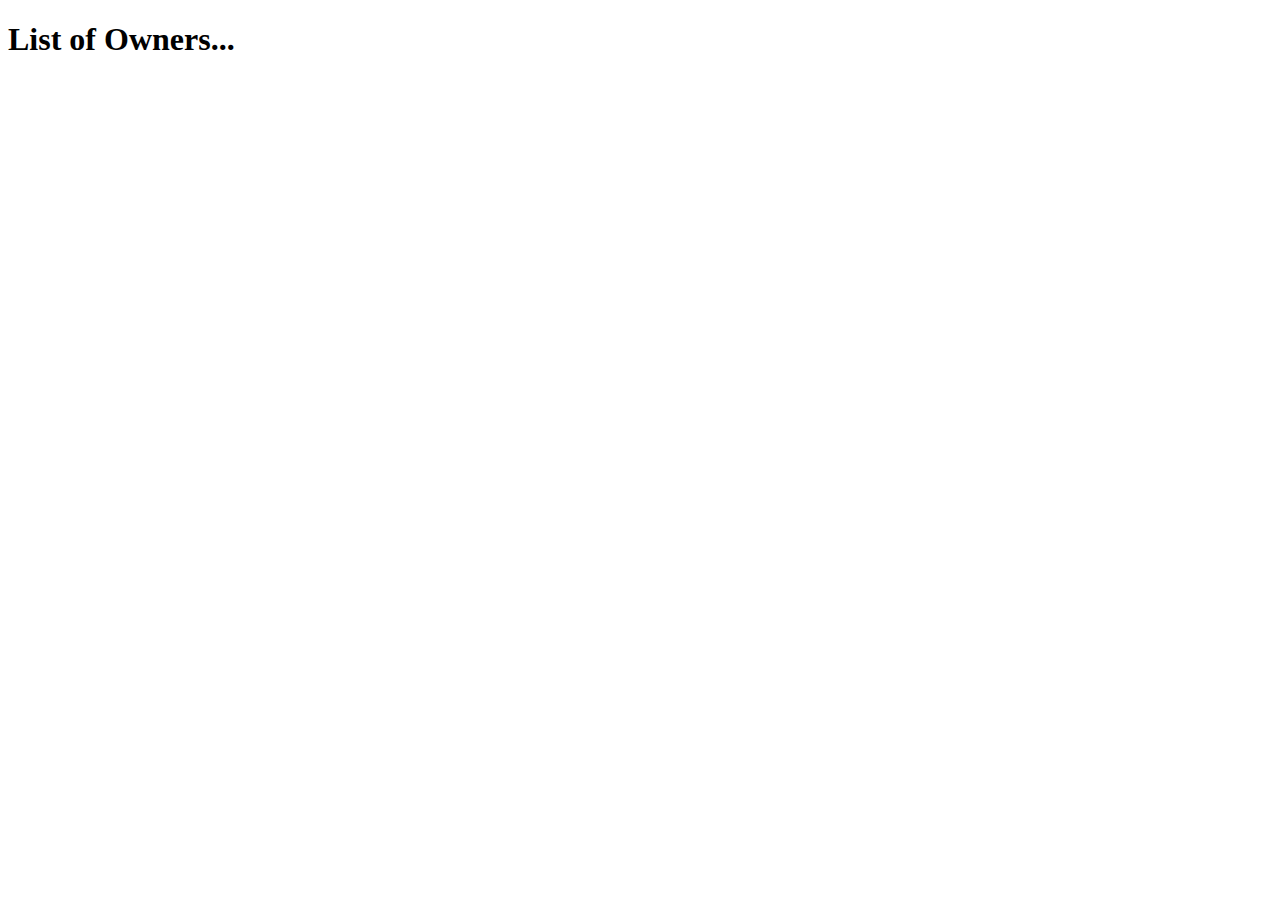
==== pet-clinic-web/src/main/resources/templates/owners/index.html @ a9fa24f4 "Adding OwnerController and HTML" ====
<!DOCTYPE html>
<html lang="en" xmlns:th="http://www.thymeleaf.org">
<head>
    <meta charset="UTF-8">
    <title>List of Pet Owners</title>
</head>
<body>
    <h1 th:text="'List of Owners'">List of Owners...</h1>
</body>
</html>
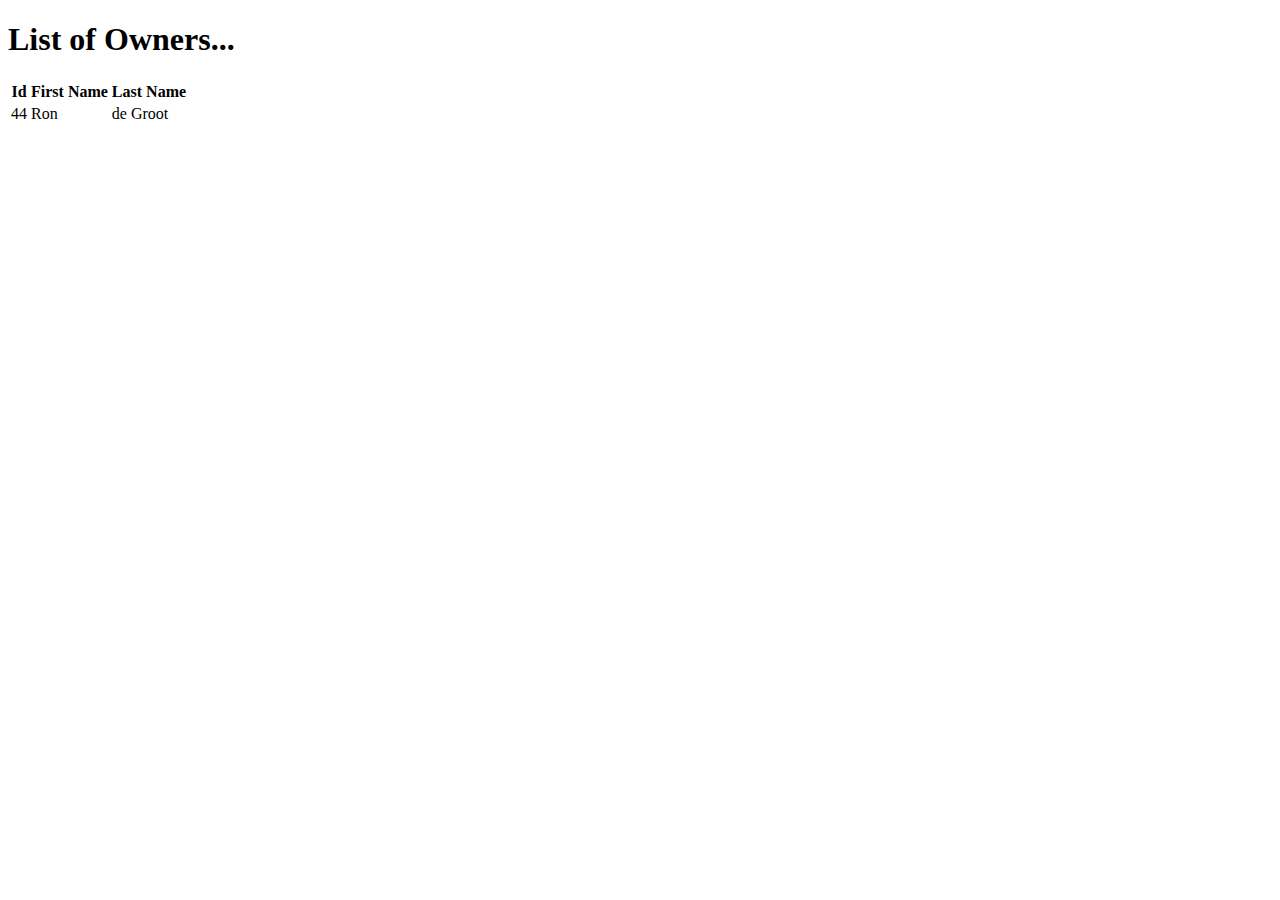
==== commit 442e6079: "Adding Owners List from Controller" ====
--- a/pet-clinic-web/src/main/resources/templates/owners/index.html
+++ b/pet-clinic-web/src/main/resources/templates/owners/index.html
@@ -5,6 +5,23 @@
     <title>List of Pet Owners</title>
 </head>
 <body>
-    <h1 th:text="'List of Owners'">List of Owners...</h1>
+<h1 th:text="'List of Owners'">List of Owners...</h1>
+
+<table>
+    <thead>
+    <tr>
+        <th>Id</th>
+        <th>First Name</th>
+        <th>Last Name</th>
+    </tr>
+    </thead>
+    <tbody>
+    <tr th:each="owner: ${owners}">
+        <td th:text="${owner.id}">44</td>
+        <td th:text="${owner.firstName}">Ron</td>
+        <td th:text="${owner.lastName}">de Groot</td>
+    </tr>
+    </tbody>
+</table>
 </body>
 </html>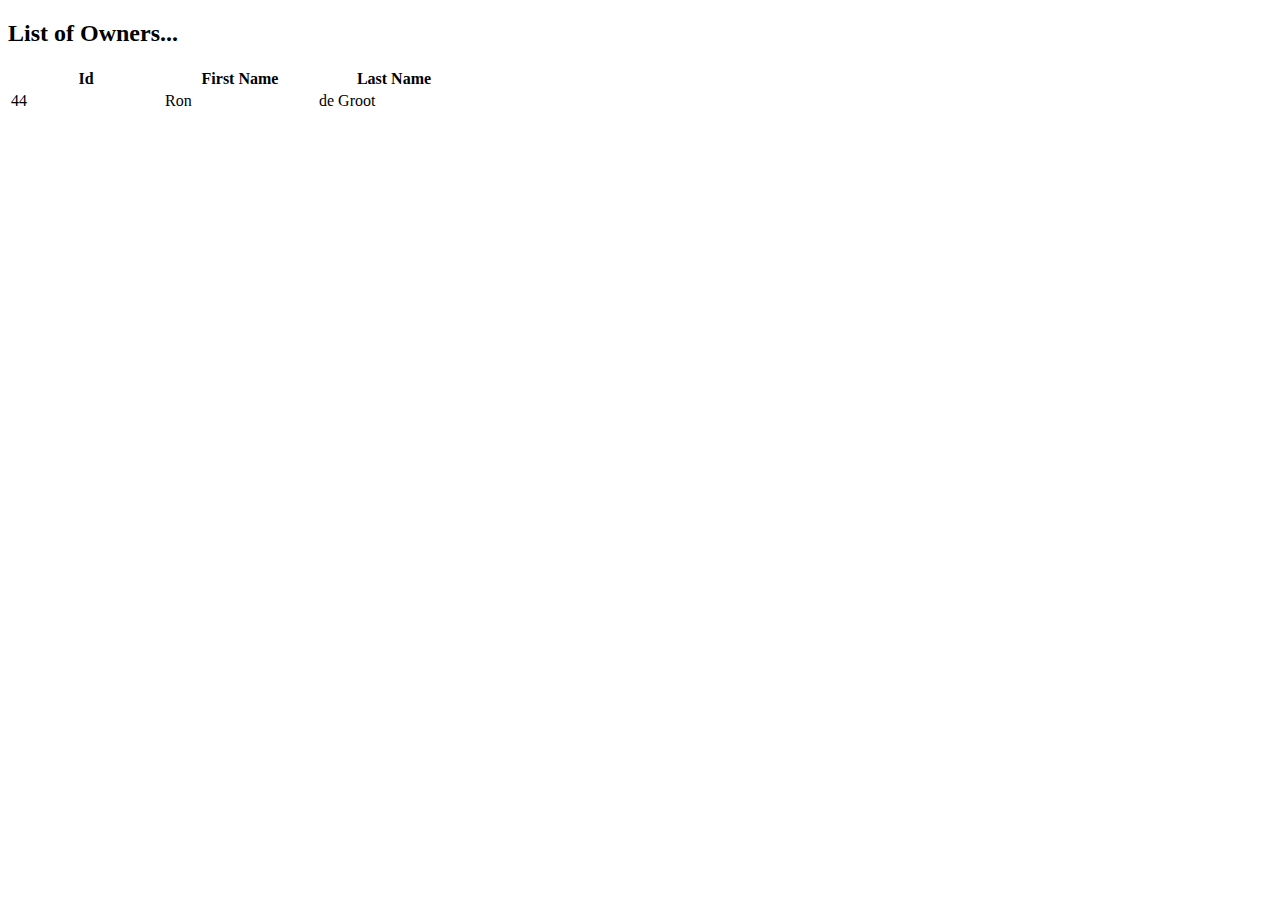
==== commit 8584dde5: "Adding master layout to owners index page" ====
--- a/pet-clinic-web/src/main/resources/templates/owners/index.html
+++ b/pet-clinic-web/src/main/resources/templates/owners/index.html
@@ -1,27 +1,27 @@
 <!DOCTYPE html>
-<html lang="en" xmlns:th="http://www.thymeleaf.org">
+<html lang="en" xmlns:th="http://www.thymeleaf.org" th:replace="~{fragments/layout :: layout (~{::body},'owners')}">
 <head>
     <meta charset="UTF-8">
     <title>List of Pet Owners</title>
 </head>
 <body>
-<h1 th:text="'List of Owners'">List of Owners...</h1>
+    <h2 th:text="'List of Owners'">List of Owners...</h2>
 
-<table>
-    <thead>
-    <tr>
-        <th>Id</th>
-        <th>First Name</th>
-        <th>Last Name</th>
-    </tr>
-    </thead>
-    <tbody>
-    <tr th:each="owner: ${owners}">
-        <td th:text="${owner.id}">44</td>
-        <td th:text="${owner.firstName}">Ron</td>
-        <td th:text="${owner.lastName}">de Groot</td>
-    </tr>
-    </tbody>
-</table>
+    <table class="table table-striped">
+        <thead>
+        <tr>
+            <th style="width: 150px">Id</th>
+            <th style="width: 150px">First Name</th>
+            <th style="width: 150px">Last Name</th>
+        </tr>
+        </thead>
+        <tbody>
+        <tr th:each="owner: ${owners}">
+            <td th:text="${owner.id}">44</td>
+            <td th:text="${owner.firstName}">Ron</td>
+            <td th:text="${owner.lastName}">de Groot</td>
+        </tr>
+        </tbody>
+    </table>
 </body>
 </html>